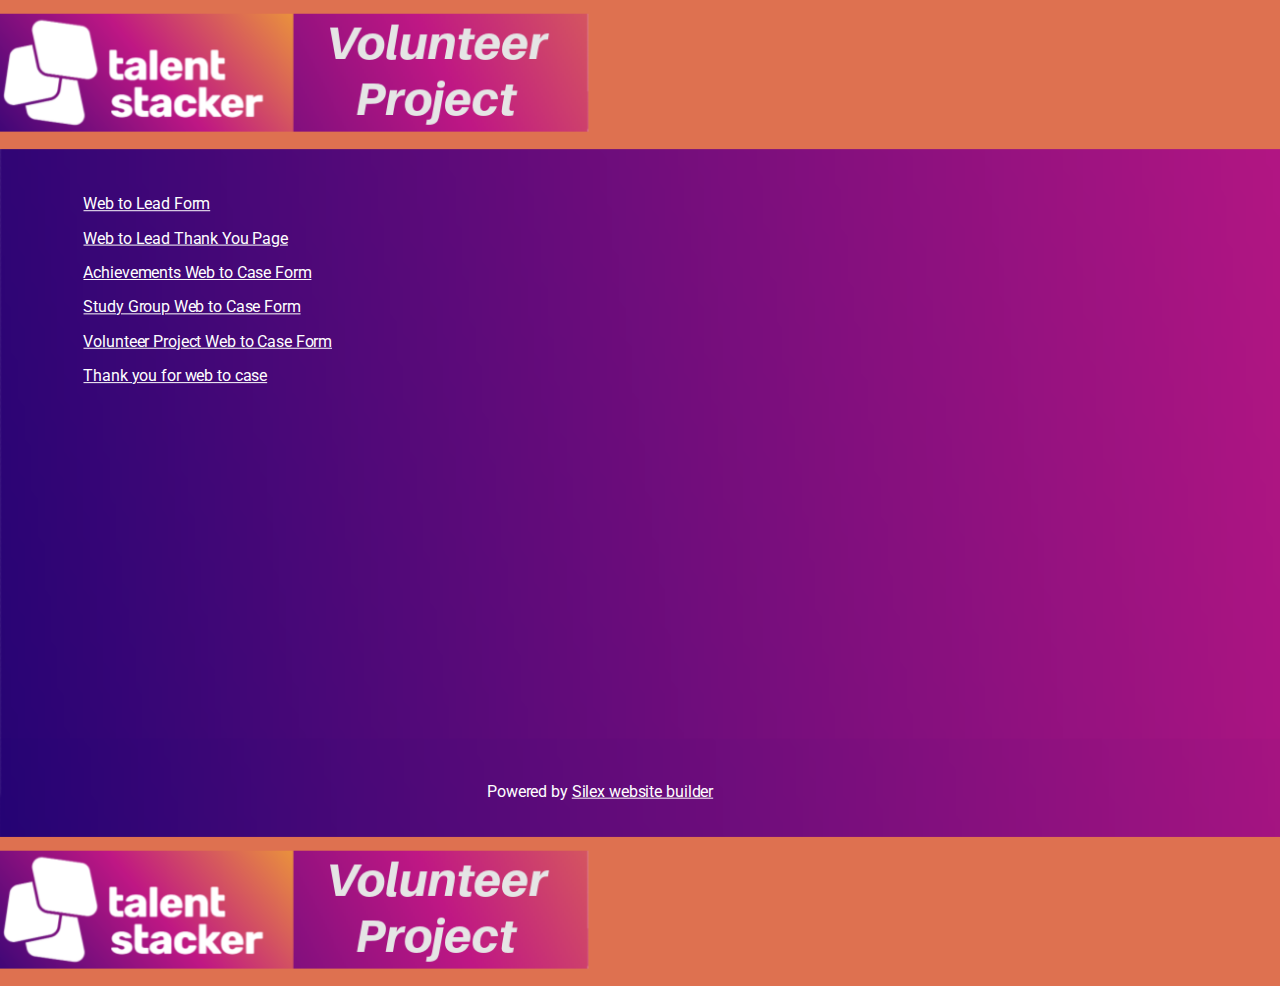
==== index.html @ c6fde46d "Batch update" ====
<!doctype html><html class="" lang=""><head>
    <meta charset="UTF-8">
    <!-- generator meta tag -->
    <!-- leave this for stats and Silex version check -->
    <meta name="generator" content="Silex v2.2.14">
    <!-- End of generator meta tag -->
    <script src="js/jquery.js"></script>
    
    
    <script src="js/front-end.js"></script>
    <link rel="stylesheet" href="css/normalize.css">
    <link rel="stylesheet" href="css/front-end.css">

    
    <script class="silex-script"></script>
    
    <title> - home</title>
    

    
<link href="https://fonts.googleapis.com/css?family=Roboto" rel="stylesheet" class="silex-custom-font"><meta name="viewport" content="width=device-width, initial-scale=1"><script src="js/script.js"></script><link href="css/styles.css" rel="stylesheet">
<style>body { opacity: 0; transition: .25s opacity ease; }</style></head>

<body class="body-initial all-style enable-mobile prevent-resizable prevent-selectable editable-style silex-runtime silex-published" data-new-gr-c-s-loaded="14.1087.0" data-current-page="page-home">
    









    
    
    
















<grammarly-desktop-integration data-grammarly-shadow-root="true"></grammarly-desktop-integration><section class="container-element editable-style silex-id-1478366444112-1 section-element prevent-resizable page-page-1 page-home paged-element paged-element-visible">
        <div class="editable-style silex-element-content silex-id-1478366444112-0 container-element website-width"><div class="editable-style image-element silex-id-1668861156478-0"><img src="assets/logo%20600%20120%20b.png"></div></div>
    </section><section class="container-element editable-style silex-id-1474394621033-3 section-element prevent-resizable page-page-1 page-home paged-element paged-element-visible">
        <div class="editable-style silex-element-content silex-id-1474394621032-2 container-element website-width selected"><div class="editable-style text-element silex-id-1668867832592-38"><div class="silex-element-content normal"><p><br></p></div></div><div class="editable-style text-element silex-id-1669144947517-0"><div class="silex-element-content normal"><p><a href="web-to-lead-form.html">Web to Lead Form</a></p><p><a href="thank-you-for-web-to-lead.html">Web to Lead Thank You Page</a></p><p><a href="achievement-web-to-case-form.html" class="">Achievements Web to Case Form</a></p><p><a href="study-group-web-to-case-form.html" class="">Study Group Web to Case Form</a><br></p><p><a href="volunteer-project-web-to-case-form.html" class="">Volunteer Project Web to Case Form</a></p><p><a href="volunteer-project-web-to-case-form.html" class=""></a><a href="thank-you-for-web-to-case.html" class="">Thank you for web to case</a></p><p><a href="volunteer-project-web-to-case-form.html" class=""></a></p><p><a href="volunteer-project-web-to-case-form.html" class=""></a></p><p><a href="volunteer-project-web-to-case-form.html" class=""></a></p><p><a href="volunteer-project-web-to-case-form.html" class=""></a></p><p><a href="study-group-web-to-case-form.html" class=""></a></p></div></div></div>
    </section><section class="container-element editable-style silex-id-1478366450713-3 section-element prevent-resizable page-page-1 page-home paged-element paged-element-visible">
        <div class="editable-style silex-element-content silex-id-1478366450713-2 container-element website-width">

            <div class="editable-style silex-id-1442914737143-3 text-element">
                <div class="silex-element-content normal"><p>Powered by <a href="https://www.silex.me/" target="_blank" title="Silex website builder,  free and open source">Silex website builder</a></p></div>
            </div>
        </div>
    </section><section class="editable-style section-element silex-id-1669144124842-6"><div class="editable-style container-element silex-id-1669144124842-7 website-width" title=""><div class="editable-style image-element silex-id-1669144124842-8"><img src="assets/logo%20600%20120%20b.png"></div></div></section></body></html>
---- css/front-end.css ----
/**
 * This file holds the styles of websites while editing
 */

body {
  min-height: 100vh;
  min-width: 98vw; /* remove approx size of vertical scroll bar */
}

/* prevent-auto-z-index is to let the components handle their z-index */
.section-element > .silex-element-content > *:not(.prevent-auto-z-index):not(.fixed) {
  /* put the elements of a section on top of sections bellow */
  z-index: 10;
}
/* workaround a bug of the 2.11 version (front end) */
/* sections used to hava margin-top: -1; which can not be edited in the UI */
.editable-style.section-element {
  margin-top: 0;
}
/****************************************************/
.website-width {
  width: 960px;
}
.paged-element-hidden {
  display: none !important;
}
/* resize */
.editable-style.image-element img {
  border-radius: inherit; /* this is to follow the element's radius */
	width: 100%;
	height: 100%;
}
/*
 .image-element > .silex-element-content {
	overflow: hidden;
}
*/
.html-element .silex-element-content {
  /* enable HTML content to have style="min-height: inherit;" */
  /* removed because it makes components buggy, add it to silex if you need to
  position: absolute;
  min-height: inherit;
  width: 100%; /* needed by slideshow components and probably others */
  /*
  height: 100%; /* needed by slideshow kreview and probably others */
}
/* wysihtml text editor styles */
.wysiwyg-float-left {
  float: left;
  margin: 0 8px 8px 0;
}
.wysiwyg-float-right {
  float: right;
  margin: 0 0 8px 8px;
}
/* Remove dots surrounding links in Firefox
    because of normalize.css */
a:focus{ outline: none;}

body .editable-style[data-silex-href] {
  cursor: pointer;
}
body.enable-mobile .editable-style.hide-on-desktop {
  display: none;
}
/* only outside the editor */
/* needs to be more qualified than body.enable-mobile .editable-style:not(.prevent-mobile-style) */
body.silex-runtime.body-initial .fixed {
  position: absolute;
  z-index: 20;
}
/* Mobile styles */
@media (max-width:480px) {
  /* needs to be more qualified than body.enable-mobile .editable-style:not(.prevent-mobile-style) */
  body.silex-runtime.body-initial .fixed {
    /* on mobile (chrome, this is needed to be on top of other content) */
    position: relative;
  }

  /* hide horizontal scroll bar which appears because of residual values in css
  html {
    overflow-x: hidden;
  }
  */
  body {
    position: initial; /* used to be absolute but now only in editor (editable.css), when position is absolute the body has the size of its content */
  }
  /* mobile mode */
  body.enable-mobile .editable-style:not(.prevent-mobile-style),
  body.enable-mobile .background.background-initial {
    position: static;
    top: auto;
    left: auto;
    max-width: 100%;
    min-width: auto; /* this is to remove sections min-width, since section min-width is set to the witdh of its content in Element::setStyle() */
    margin-left: auto;
    margin-right: auto;
  }
  body.enable-mobile .editable-style.section-element {
    padding: 0;
  }
  body.enable-mobile.silex-resizing .editable-style:not(.prevent-mobile-style) {
    max-width: unset; /* while dragging let the user size the elements freely */
  }
  body.enable-mobile .image-element.editable-style:not(.prevent-mobile-style) {
    position: relative;
  }
  body.enable-mobile .editable-style.section-element {
    max-width: 100%; /* section bg should be 100% width because user do not need to grab the side and resize */
    padding: 0;
    margin: 0;
  }
  body.enable-mobile .container-element:not(.paged-element-hidden) {
    display: flex;
    align-items: center;
    justify-content: space-around;
    flex-wrap: wrap;
  }
  /* but still hide paged elements or desktop only elements */
  body.enable-mobile .editable-style.hide-on-mobile {
    display: none;
  }
  body.enable-mobile .editable-style.hide-on-desktop:not(.paged-element-hidden) {
    display: initial;
  }
  body.silex-runtime.enable-mobile .background.background-initial {
    max-width: 100%;
  }
}

/* only outside the editor */
/* needs to be more qualified than body.enable-mobile .editable-style:not(.prevent-mobile-style) */
body.silex-runtime.body-initial .fixed {
  position: absolute;
  z-index: 20;
}
/* Mobile styles */
@media (max-width:480px) {
  /* needs to be more qualified than body.enable-mobile .editable-style:not(.prevent-mobile-style) */
  body.silex-runtime.body-initial .fixed {
    /* on mobile (chrome, this is needed to be on top of other content) */
    position: relative;
  }
}

/**
 * prodotype components
 */
.silex-element-content-full-height .silex-element-content {
  height: 100%;
}
silex-template,
.prodotype-preview {
  display: none;
}
.prodotype-runtime,
.prodotype-runtime-strict {
  display: none;
}
.prodotype-published {
  display: none;
}
body.silex-editor .prodotype-preview {
  display: block;
}
body.silex-runtime .prodotype-runtime,
body.silex-runtime .prodotype-runtime-strict {
  display: block;
}
body.silex-published .prodotype-published {
  display: block;
}
body.silex-publish .prodotype-runtime-strict {
  display: none;
}
.prodotype-force-size {
  position: absolute;
  width: 100%;
  height: 100%;
}
.silex-component-button button {
  width: 100%;
}
/* full-width component*/
div.editable-style.full-width-section {
  min-height: 100px;
}

div.editable-style.full-width-section>.editable-style {
  position: static;
  min-width: 100%;
}

div.editable-style.full-width-section>.editable-style.silex-element-content {
  display: none;
}
---- css/styles.css ----
form {background-color: rgb(79, 10, 113); opacity: .8; color: white; font-weight: bold; padding: 4px; text-transform: uppercase; font-family: Verdana, Arial, Helvetica, sans-serif; font-size: small;}
.body-initial {background-color: rgba(255,255,255,1); position: static; background-image: url(../assets/ts%20slide%20generic.png);}.silex-id-1478366444112-1 {background-color: rgba(222,113,80,1); position: static; margin-top: -1px;}.silex-id-1478366444112-0 {background-color: rgba(222,113,80,1); min-height: 152px; position: relative; margin-left: auto; margin-right: auto;}.silex-id-1474394621033-3 {position: static; margin-top: -1px; background-image: url(../assets/ts%20slide%20generic.png);}.silex-id-1474394621032-2 {background-color: transparent; min-height: 600px; position: relative; margin-left: auto; margin-right: auto; background-image: url(../assets/ts%20slide%20generic.png);}.silex-id-1478366450713-3 {background-color: transparent; position: static; margin-top: -1px;}.silex-id-1478366450713-2 {background-color: transparent; min-height: 100px; position: relative; margin-left: auto; margin-right: auto;}.silex-id-1442914737143-3 {width: 241px; top: 26px; left: 494px; min-height: 51px; position: absolute;}.silex-id-1668861156478-0 {width: 600px; height: 120px; position: absolute; top: 14px; left: -1px;}.silex-id-1668861318973-1 {background-color: rgba(222,113,80,1); position: static; margin-top: -1px;}.silex-id-1668861318973-2 {background-color: rgba(222,113,80,1); min-height: 155px; position: relative; margin-left: auto; margin-right: auto;}.silex-id-1668861318973-3 {width: 600px; height: 120px; position: absolute; top: 15px; left: -1px;}.silex-id-1668861322966-4 {background-color: rgba(222,113,80,1); position: static; margin-top: -1px;}.silex-id-1668861322966-5 {background-color: transparent; min-height: 158px; position: relative; margin-left: auto; margin-right: auto;}.silex-id-1668861322966-6 {width: 600px; height: 120px; position: absolute; top: 17px; left: -1px; background-color: transparent;}.silex-id-1668861329148-9 {width: 600px; height: 120px; position: absolute; top: -1px; left: -1.0000114440917969px;}.silex-id-1668861333689-10 {background-color: rgba(222,113,80,1); position: static; margin-top: -1px;}.silex-id-1668861333689-11 {background-color: rgba(222,113,80,1); min-height: 148px; position: relative; margin-left: auto; margin-right: auto;}.silex-id-1668861333689-12 {width: 600px; height: 120px; position: absolute; top: 14px; left: -1px;}.silex-id-1668861347852-16 {position: static; margin-top: -1px; background-image: url(../assets/ts%20slide%20generic.png);}.silex-id-1668861347852-17 {background-color: transparent; min-height: 600px; position: relative; margin-left: auto; margin-right: auto; background-image: url(../assets/ts%20slide%20generic.png);}.silex-id-1668861353366-18 {position: static; margin-top: -1px; background-image: url(../assets/ts%20slide%20generic.png);}.silex-id-1668861353366-19 {background-color: transparent; min-height: 562px; position: relative; margin-left: auto; margin-right: auto; background-image: url(../assets/ts%20slide%20generic.png);}.silex-id-1668861357982-20 {position: static; margin-top: -1px; background-image: url(../assets/ts%20slide%20generic.png);}.silex-id-1668861357982-21 {background-color: transparent; min-height: 600px; position: relative; margin-left: auto; margin-right: auto; background-image: url(../assets/ts%20slide%20generic.png);}.silex-id-1668861361807-22 {position: static; margin-top: -1px; background-image: url(../assets/ts%20slide%20generic.png);}.silex-id-1668861361807-23 {background-color: transparent; min-height: 600px; position: relative; margin-left: auto; margin-right: auto; background-image: url(../assets/ts%20slide%20generic.png);}.silex-id-1668861457466-26 {width: 1223px; min-height: 121px; position: absolute; top: 11px; left: 92px;}.silex-id-1668861620214-27 {width: 239px; min-height: 144px; background-color: transparent; position: absolute; top: 151px; left: 87px;}.silex-id-1668864476934-28 {width: 841px; min-height: 268px; position: absolute; top: 53px; left: 52px;}.silex-id-1668867832592-38 {width: 421px; min-height: 100px; position: absolute; top: 48px; left: 0px;}.silex-id-1669141163776-0 {position: static; margin-top: -1px; background-image: url(../assets/ts%20slide%20generic.png);}.silex-id-1669141163776-1 {background-color: transparent; min-height: 748px; position: relative; margin-left: auto; margin-right: auto; background-image: url(../assets/ts%20slide%20generic.png);}.silex-id-1669141163776-2 {width: 1223px; min-height: 121px; position: absolute; top: 15px; left: 27px;}.silex-id-1669141163776-3 {width: 239px; min-height: 420px; background-color: transparent; position: absolute; top: 156px; left: 27.000038146972656px;}.silex-id-1669141883570-71 {width: 1223px; min-height: 121px; position: absolute; top: 160px; left: 131px;}.silex-id-1669141890917-72 {width: 1223px; min-height: 121px; position: absolute; top: 213px; left: 185px;}.silex-id-1669141917851-75 {width: 217px; min-height: 420px; background-color: transparent; position: absolute; top: 295px; left: 131px;}.silex-id-1669142150794-78 {position: static; margin-top: -1px; background-image: url(../assets/ts%20slide%20generic.png);}.silex-id-1669142150794-79 {background-color: transparent; min-height: 600px; position: relative; margin-left: auto; margin-right: auto; background-image: url(../assets/ts%20slide%20generic.png);}.silex-id-1669142150794-80 {width: 1223px; min-height: 121px; position: absolute; top: 17px; left: 35px;}.silex-id-1669142150794-81 {width: 239px; min-height: 344px; background-color: transparent; position: absolute; top: 159px; left: 35px;}.silex-id-1669142866784-93 {width: 757px; min-height: 180px; position: absolute; top: 52px; left: 64.99999237060547px;}.silex-id-1669144124842-6 {background-color: rgba(222,113,80,1); position: static; margin-top: -1px;}.silex-id-1669144124842-7 {background-color: rgba(222,113,80,1); min-height: 152px; position: relative; margin-left: auto; margin-right: auto;}.silex-id-1669144124842-8 {width: 600px; height: 120px; position: absolute; top: 14px; left: -1px;}.silex-id-1669144947517-0 {width: 287px; min-height: 270px; position: absolute; top: 28px; left: 83px;}@media only screen and (max-width: 480px) {}
.website-width {width: 1303px;}@media (min-width: 481px) {.silex-editor {min-width: 1503px;}}
h3 {background: linear-gradient(#ffffff); -webkit-transition: opacity 1s ease-in-out; -moz-transition: opacity 1s ease-in-out; -o-transition: opacity 1s ease-in-out; transition: opacity 1s ease-in-out;}.text-element > .silex-element-content {font-family: 'Roboto', sans-serif; color: #ffffff; padding-top: 2px; padding-left: 2px; padding-bottom: 2px; padding-right: 2px; -webkit-transition: all 1s ease; -moz-transition: all 1s ease; -o-transition: all 1s ease; transition: all 1s ease;}a {color: #ffffff;}[data-silex-href] {color: #ffffff;}body.silex-runtime {opacity: 1;}
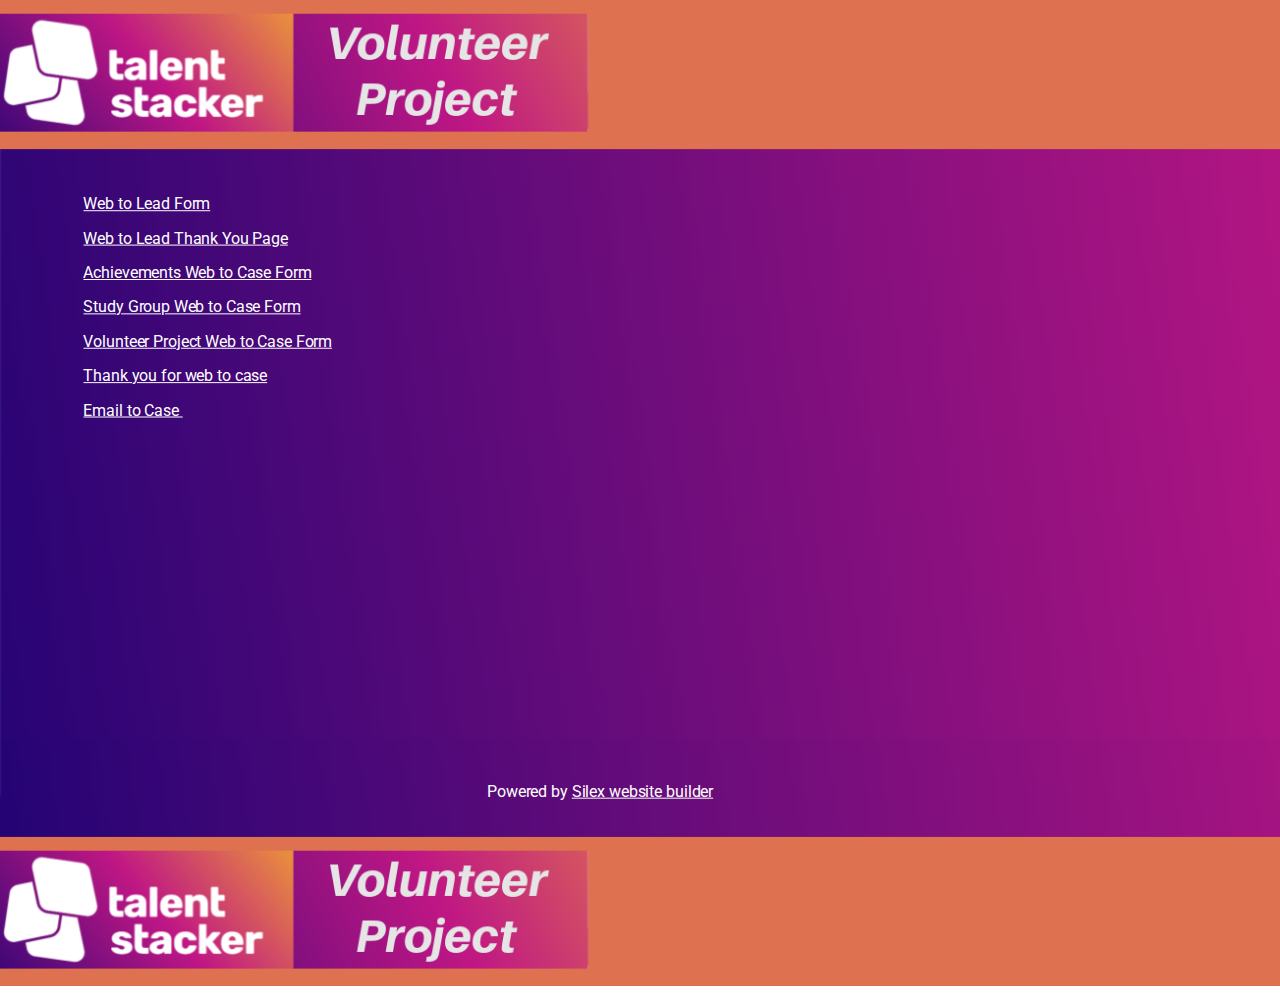
==== commit de6963e8: "Batch update" ====
--- a/index.html
+++ b/index.html
@@ -54,7 +54,7 @@
 <grammarly-desktop-integration data-grammarly-shadow-root="true"></grammarly-desktop-integration><section class="container-element editable-style silex-id-1478366444112-1 section-element prevent-resizable page-page-1 page-home paged-element paged-element-visible">
         <div class="editable-style silex-element-content silex-id-1478366444112-0 container-element website-width"><div class="editable-style image-element silex-id-1668861156478-0"><img src="assets/logo%20600%20120%20b.png"></div></div>
     </section><section class="container-element editable-style silex-id-1474394621033-3 section-element prevent-resizable page-page-1 page-home paged-element paged-element-visible">
-        <div class="editable-style silex-element-content silex-id-1474394621032-2 container-element website-width selected"><div class="editable-style text-element silex-id-1668867832592-38"><div class="silex-element-content normal"><p><br></p></div></div><div class="editable-style text-element silex-id-1669144947517-0"><div class="silex-element-content normal"><p><a href="web-to-lead-form.html">Web to Lead Form</a></p><p><a href="thank-you-for-web-to-lead.html">Web to Lead Thank You Page</a></p><p><a href="achievement-web-to-case-form.html" class="">Achievements Web to Case Form</a></p><p><a href="study-group-web-to-case-form.html" class="">Study Group Web to Case Form</a><br></p><p><a href="volunteer-project-web-to-case-form.html" class="">Volunteer Project Web to Case Form</a></p><p><a href="volunteer-project-web-to-case-form.html" class=""></a><a href="thank-you-for-web-to-case.html" class="">Thank you for web to case</a></p><p><a href="volunteer-project-web-to-case-form.html" class=""></a></p><p><a href="volunteer-project-web-to-case-form.html" class=""></a></p><p><a href="volunteer-project-web-to-case-form.html" class=""></a></p><p><a href="volunteer-project-web-to-case-form.html" class=""></a></p><p><a href="study-group-web-to-case-form.html" class=""></a></p></div></div></div>
+        <div class="editable-style silex-element-content silex-id-1474394621032-2 container-element website-width selected"><div class="editable-style text-element silex-id-1668867832592-38"><div class="silex-element-content normal"><p><br></p></div></div><div class="editable-style text-element silex-id-1669144947517-0"><div class="silex-element-content normal"><p><a href="web-to-lead-form.html">Web to Lead Form</a></p><p><a href="thank-you-for-web-to-lead.html">Web to Lead Thank You Page</a></p><p><a href="achievement-web-to-case-form.html">Achievements Web to Case Form</a></p><p><a href="study-group-web-to-case-form.html">Study Group Web to Case Form</a><br></p><p><a href="volunteer-project-web-to-case-form.html">Volunteer Project Web to Case Form</a></p><p><a href="volunteer-project-web-to-case-form.html"></a><a href="thank-you-for-web-to-case.html">Thank you for web to case  </a></p><p><a href="email-to-case.html">Email to Case&nbsp;</a></p><p><a href="thank-you-for-web-to-case.html"></a></p><p><a href="thank-you-for-web-to-case.html"></a></p><p><a href="volunteer-project-web-to-case-form.html"></a></p><p><a href="volunteer-project-web-to-case-form.html"></a></p><p><a href="volunteer-project-web-to-case-form.html"></a></p><p><a href="volunteer-project-web-to-case-form.html"></a></p><p><a href="study-group-web-to-case-form.html"></a></p></div></div></div>
     </section><section class="container-element editable-style silex-id-1478366450713-3 section-element prevent-resizable page-page-1 page-home paged-element paged-element-visible">
         <div class="editable-style silex-element-content silex-id-1478366450713-2 container-element website-width">
 
--- a/css/styles.css
+++ b/css/styles.css
@@ -1,5 +1,5 @@
 
 form {background-color: rgb(79, 10, 113); opacity: .8; color: white; font-weight: bold; padding: 4px; text-transform: uppercase; font-family: Verdana, Arial, Helvetica, sans-serif; font-size: small;}
-.body-initial {background-color: rgba(255,255,255,1); position: static; background-image: url(../assets/ts%20slide%20generic.png);}.silex-id-1478366444112-1 {background-color: rgba(222,113,80,1); position: static; margin-top: -1px;}.silex-id-1478366444112-0 {background-color: rgba(222,113,80,1); min-height: 152px; position: relative; margin-left: auto; margin-right: auto;}.silex-id-1474394621033-3 {position: static; margin-top: -1px; background-image: url(../assets/ts%20slide%20generic.png);}.silex-id-1474394621032-2 {background-color: transparent; min-height: 600px; position: relative; margin-left: auto; margin-right: auto; background-image: url(../assets/ts%20slide%20generic.png);}.silex-id-1478366450713-3 {background-color: transparent; position: static; margin-top: -1px;}.silex-id-1478366450713-2 {background-color: transparent; min-height: 100px; position: relative; margin-left: auto; margin-right: auto;}.silex-id-1442914737143-3 {width: 241px; top: 26px; left: 494px; min-height: 51px; position: absolute;}.silex-id-1668861156478-0 {width: 600px; height: 120px; position: absolute; top: 14px; left: -1px;}.silex-id-1668861318973-1 {background-color: rgba(222,113,80,1); position: static; margin-top: -1px;}.silex-id-1668861318973-2 {background-color: rgba(222,113,80,1); min-height: 155px; position: relative; margin-left: auto; margin-right: auto;}.silex-id-1668861318973-3 {width: 600px; height: 120px; position: absolute; top: 15px; left: -1px;}.silex-id-1668861322966-4 {background-color: rgba(222,113,80,1); position: static; margin-top: -1px;}.silex-id-1668861322966-5 {background-color: transparent; min-height: 158px; position: relative; margin-left: auto; margin-right: auto;}.silex-id-1668861322966-6 {width: 600px; height: 120px; position: absolute; top: 17px; left: -1px; background-color: transparent;}.silex-id-1668861329148-9 {width: 600px; height: 120px; position: absolute; top: -1px; left: -1.0000114440917969px;}.silex-id-1668861333689-10 {background-color: rgba(222,113,80,1); position: static; margin-top: -1px;}.silex-id-1668861333689-11 {background-color: rgba(222,113,80,1); min-height: 148px; position: relative; margin-left: auto; margin-right: auto;}.silex-id-1668861333689-12 {width: 600px; height: 120px; position: absolute; top: 14px; left: -1px;}.silex-id-1668861347852-16 {position: static; margin-top: -1px; background-image: url(../assets/ts%20slide%20generic.png);}.silex-id-1668861347852-17 {background-color: transparent; min-height: 600px; position: relative; margin-left: auto; margin-right: auto; background-image: url(../assets/ts%20slide%20generic.png);}.silex-id-1668861353366-18 {position: static; margin-top: -1px; background-image: url(../assets/ts%20slide%20generic.png);}.silex-id-1668861353366-19 {background-color: transparent; min-height: 562px; position: relative; margin-left: auto; margin-right: auto; background-image: url(../assets/ts%20slide%20generic.png);}.silex-id-1668861357982-20 {position: static; margin-top: -1px; background-image: url(../assets/ts%20slide%20generic.png);}.silex-id-1668861357982-21 {background-color: transparent; min-height: 600px; position: relative; margin-left: auto; margin-right: auto; background-image: url(../assets/ts%20slide%20generic.png);}.silex-id-1668861361807-22 {position: static; margin-top: -1px; background-image: url(../assets/ts%20slide%20generic.png);}.silex-id-1668861361807-23 {background-color: transparent; min-height: 600px; position: relative; margin-left: auto; margin-right: auto; background-image: url(../assets/ts%20slide%20generic.png);}.silex-id-1668861457466-26 {width: 1223px; min-height: 121px; position: absolute; top: 11px; left: 92px;}.silex-id-1668861620214-27 {width: 239px; min-height: 144px; background-color: transparent; position: absolute; top: 151px; left: 87px;}.silex-id-1668864476934-28 {width: 841px; min-height: 268px; position: absolute; top: 53px; left: 52px;}.silex-id-1668867832592-38 {width: 421px; min-height: 100px; position: absolute; top: 48px; left: 0px;}.silex-id-1669141163776-0 {position: static; margin-top: -1px; background-image: url(../assets/ts%20slide%20generic.png);}.silex-id-1669141163776-1 {background-color: transparent; min-height: 748px; position: relative; margin-left: auto; margin-right: auto; background-image: url(../assets/ts%20slide%20generic.png);}.silex-id-1669141163776-2 {width: 1223px; min-height: 121px; position: absolute; top: 15px; left: 27px;}.silex-id-1669141163776-3 {width: 239px; min-height: 420px; background-color: transparent; position: absolute; top: 156px; left: 27.000038146972656px;}.silex-id-1669141883570-71 {width: 1223px; min-height: 121px; position: absolute; top: 160px; left: 131px;}.silex-id-1669141890917-72 {width: 1223px; min-height: 121px; position: absolute; top: 213px; left: 185px;}.silex-id-1669141917851-75 {width: 217px; min-height: 420px; background-color: transparent; position: absolute; top: 295px; left: 131px;}.silex-id-1669142150794-78 {position: static; margin-top: -1px; background-image: url(../assets/ts%20slide%20generic.png);}.silex-id-1669142150794-79 {background-color: transparent; min-height: 600px; position: relative; margin-left: auto; margin-right: auto; background-image: url(../assets/ts%20slide%20generic.png);}.silex-id-1669142150794-80 {width: 1223px; min-height: 121px; position: absolute; top: 17px; left: 35px;}.silex-id-1669142150794-81 {width: 239px; min-height: 344px; background-color: transparent; position: absolute; top: 159px; left: 35px;}.silex-id-1669142866784-93 {width: 757px; min-height: 180px; position: absolute; top: 52px; left: 64.99999237060547px;}.silex-id-1669144124842-6 {background-color: rgba(222,113,80,1); position: static; margin-top: -1px;}.silex-id-1669144124842-7 {background-color: rgba(222,113,80,1); min-height: 152px; position: relative; margin-left: auto; margin-right: auto;}.silex-id-1669144124842-8 {width: 600px; height: 120px; position: absolute; top: 14px; left: -1px;}.silex-id-1669144947517-0 {width: 287px; min-height: 270px; position: absolute; top: 28px; left: 83px;}@media only screen and (max-width: 480px) {}
+.body-initial {background-color: rgba(255,255,255,1); position: static; background-image: url(../assets/ts%20slide%20generic.png);}.silex-id-1478366444112-1 {background-color: rgba(222,113,80,1); position: static; margin-top: -1px;}.silex-id-1478366444112-0 {background-color: rgba(222,113,80,1); min-height: 152px; position: relative; margin-left: auto; margin-right: auto;}.silex-id-1474394621033-3 {position: static; margin-top: -1px; background-image: url(../assets/ts%20slide%20generic.png);}.silex-id-1474394621032-2 {background-color: transparent; min-height: 600px; position: relative; margin-left: auto; margin-right: auto; background-image: url(../assets/ts%20slide%20generic.png);}.silex-id-1478366450713-3 {background-color: transparent; position: static; margin-top: -1px;}.silex-id-1478366450713-2 {background-color: transparent; min-height: 100px; position: relative; margin-left: auto; margin-right: auto;}.silex-id-1442914737143-3 {width: 241px; top: 26px; left: 494px; min-height: 51px; position: absolute;}.silex-id-1668861156478-0 {width: 600px; height: 120px; position: absolute; top: 14px; left: -1px;}.silex-id-1668861318973-1 {background-color: rgba(222,113,80,1); position: static; margin-top: -1px;}.silex-id-1668861318973-2 {background-color: rgba(222,113,80,1); min-height: 155px; position: relative; margin-left: auto; margin-right: auto;}.silex-id-1668861318973-3 {width: 600px; height: 120px; position: absolute; top: 15px; left: -1px;}.silex-id-1668861322966-4 {background-color: rgba(222,113,80,1); position: static; margin-top: -1px;}.silex-id-1668861322966-5 {background-color: transparent; min-height: 158px; position: relative; margin-left: auto; margin-right: auto;}.silex-id-1668861322966-6 {width: 600px; height: 120px; position: absolute; top: 17px; left: -1px; background-color: transparent;}.silex-id-1668861329148-9 {width: 600px; height: 120px; position: absolute; top: -1px; left: -1.0000114440917969px;}.silex-id-1668861333689-10 {background-color: rgba(222,113,80,1); position: static; margin-top: -1px;}.silex-id-1668861333689-11 {background-color: rgba(222,113,80,1); min-height: 148px; position: relative; margin-left: auto; margin-right: auto;}.silex-id-1668861333689-12 {width: 600px; height: 120px; position: absolute; top: 14px; left: -1px;}.silex-id-1668861347852-16 {position: static; margin-top: -1px; background-image: url(../assets/ts%20slide%20generic.png);}.silex-id-1668861347852-17 {background-color: transparent; min-height: 600px; position: relative; margin-left: auto; margin-right: auto; background-image: url(../assets/ts%20slide%20generic.png);}.silex-id-1668861353366-18 {position: static; margin-top: -1px; background-image: url(../assets/ts%20slide%20generic.png);}.silex-id-1668861353366-19 {background-color: transparent; min-height: 562px; position: relative; margin-left: auto; margin-right: auto; background-image: url(../assets/ts%20slide%20generic.png);}.silex-id-1668861357982-20 {position: static; margin-top: -1px; background-image: url(../assets/ts%20slide%20generic.png);}.silex-id-1668861357982-21 {background-color: transparent; min-height: 600px; position: relative; margin-left: auto; margin-right: auto; background-image: url(../assets/ts%20slide%20generic.png);}.silex-id-1668861361807-22 {position: static; margin-top: -1px; background-image: url(../assets/ts%20slide%20generic.png);}.silex-id-1668861361807-23 {background-color: transparent; min-height: 600px; position: relative; margin-left: auto; margin-right: auto; background-image: url(../assets/ts%20slide%20generic.png);}.silex-id-1668861457466-26 {width: 1223px; min-height: 121px; position: absolute; top: 11px; left: 92px;}.silex-id-1668861620214-27 {width: 239px; min-height: 144px; background-color: transparent; position: absolute; top: 151px; left: 87px;}.silex-id-1668864476934-28 {width: 841px; min-height: 268px; position: absolute; top: 53px; left: 52px;}.silex-id-1668867832592-38 {width: 421px; min-height: 100px; position: absolute; top: 48px; left: 0px;}.silex-id-1669141163776-0 {position: static; margin-top: -1px; background-image: url(../assets/ts%20slide%20generic.png);}.silex-id-1669141163776-1 {background-color: transparent; min-height: 748px; position: relative; margin-left: auto; margin-right: auto; background-image: url(../assets/ts%20slide%20generic.png);}.silex-id-1669141163776-2 {width: 1223px; min-height: 121px; position: absolute; top: 15px; left: 27px;}.silex-id-1669141163776-3 {width: 239px; min-height: 420px; background-color: transparent; position: absolute; top: 156px; left: 27.000038146972656px;}.silex-id-1669141883570-71 {width: 1223px; min-height: 121px; position: absolute; top: 160px; left: 131px;}.silex-id-1669141890917-72 {width: 1223px; min-height: 121px; position: absolute; top: 213px; left: 185px;}.silex-id-1669141917851-75 {width: 217px; min-height: 420px; background-color: transparent; position: absolute; top: 295px; left: 131px;}.silex-id-1669142150794-78 {position: static; margin-top: -1px; background-image: url(../assets/ts%20slide%20generic.png);}.silex-id-1669142150794-79 {background-color: transparent; min-height: 600px; position: relative; margin-left: auto; margin-right: auto; background-image: url(../assets/ts%20slide%20generic.png);}.silex-id-1669142150794-80 {width: 1223px; min-height: 121px; position: absolute; top: 17px; left: 35px;}.silex-id-1669142150794-81 {width: 239px; min-height: 344px; background-color: transparent; position: absolute; top: 159px; left: 35px;}.silex-id-1669142866784-93 {width: 757px; min-height: 180px; position: absolute; top: 52px; left: 64.99999237060547px;}.silex-id-1669144124842-6 {background-color: rgba(222,113,80,1); position: static; margin-top: -1px;}.silex-id-1669144124842-7 {background-color: rgba(222,113,80,1); min-height: 152px; position: relative; margin-left: auto; margin-right: auto;}.silex-id-1669144124842-8 {width: 600px; height: 120px; position: absolute; top: 14px; left: -1px;}.silex-id-1669144947517-0 {width: 287px; min-height: 270px; position: absolute; top: 28px; left: 83px;}.silex-id-1669384970533-0 {width: 457px; min-height: 166px; position: absolute; top: 184px; left: 76px;}@media only screen and (max-width: 480px) {}
 .website-width {width: 1303px;}@media (min-width: 481px) {.silex-editor {min-width: 1503px;}}
 h3 {background: linear-gradient(#ffffff); -webkit-transition: opacity 1s ease-in-out; -moz-transition: opacity 1s ease-in-out; -o-transition: opacity 1s ease-in-out; transition: opacity 1s ease-in-out;}.text-element > .silex-element-content {font-family: 'Roboto', sans-serif; color: #ffffff; padding-top: 2px; padding-left: 2px; padding-bottom: 2px; padding-right: 2px; -webkit-transition: all 1s ease; -moz-transition: all 1s ease; -o-transition: all 1s ease; transition: all 1s ease;}a {color: #ffffff;}[data-silex-href] {color: #ffffff;}body.silex-runtime {opacity: 1;}
